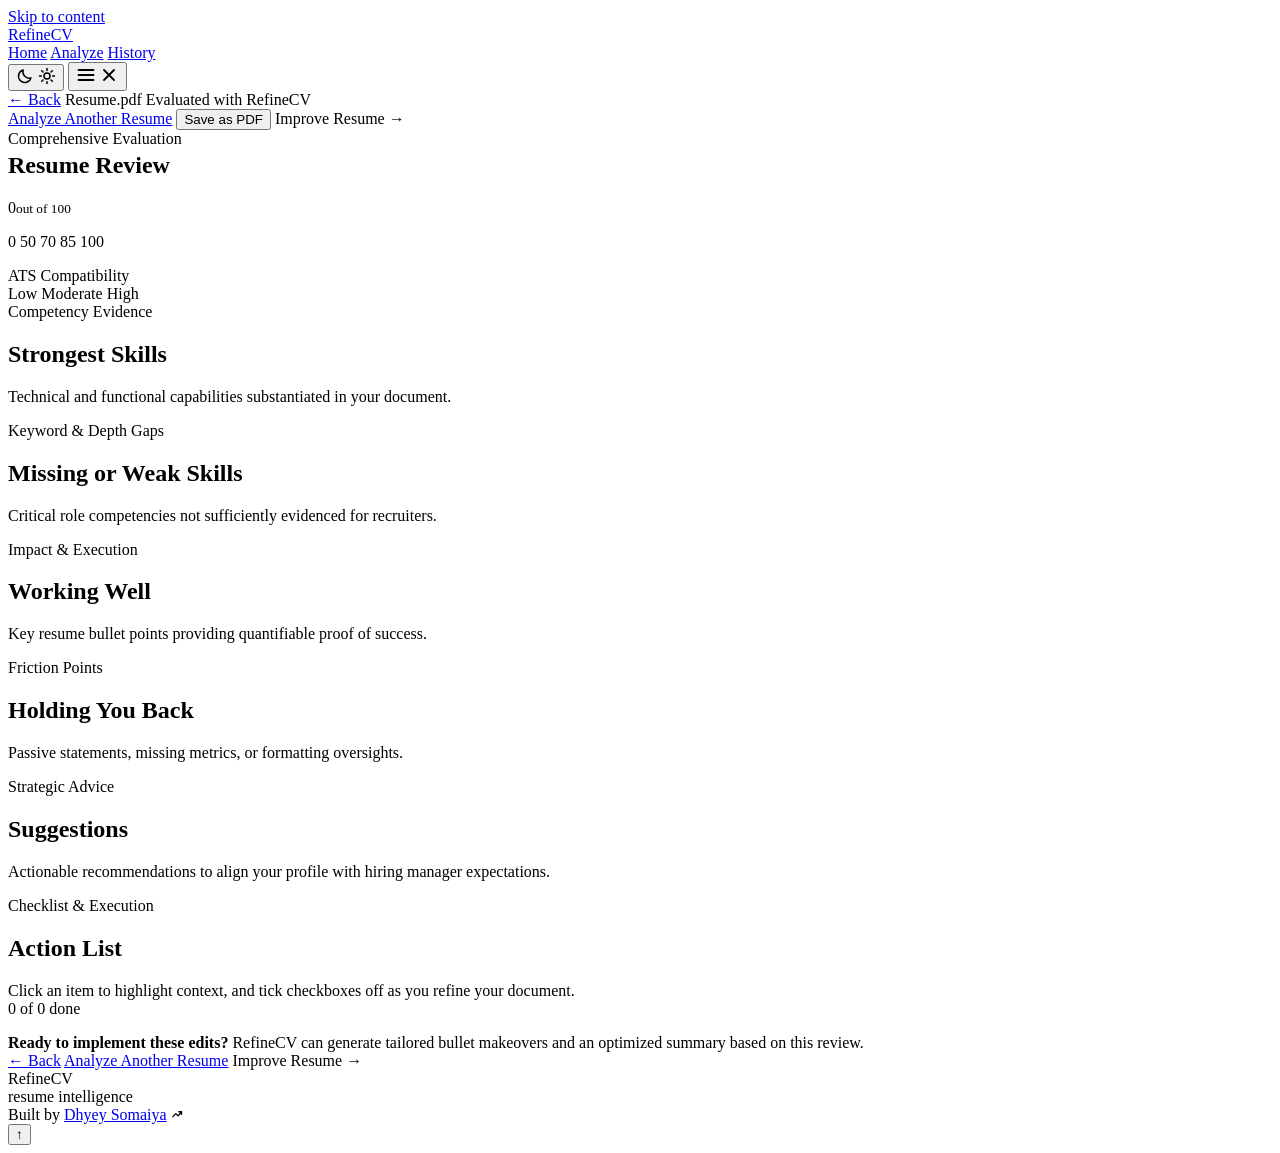
==== src/main/resources/templates/analysis.html @ bff98286 "feat: finalize RefineCV v4.2" ====
<!DOCTYPE html>
<html lang="en" data-theme="light">
<head>
  <meta charset="UTF-8">
  <meta name="viewport" content="width=device-width, initial-scale=1">
  <title>Resume Review | RefineCV</title>
  <meta name="description" content="Detailed resume review with score, skills, ATS assessment, and prioritized edits.">

  <link rel="icon" type="image/svg+xml" href="/refinecv_brand_assets/svg/refinecv-favicon.svg">
  <link rel="icon" href="/refinecv_brand_assets/favicon/favicon.ico" sizes="any">

  <script>
    (function () {
      try {
        var saved = localStorage.getItem('refinecv-theme');
        var dark = window.matchMedia('(prefers-color-scheme: dark)').matches;
        document.documentElement.setAttribute('data-theme', saved || (dark ? 'dark' : 'light'));
      } catch (e) {}
    })();
  </script>
  <link rel="stylesheet" href="/style.css">
</head>
<body th:attr="data-analysis-id=${analysisId}">
  <a class="skip" href="#main">Skip to content</a>

  <header class="site-header">
    <div class="wrap header-row">
      <a class="brand" href="/" aria-label="RefineCV home">
        <span class="brand-word">Refine<span class="brand-cv">CV</span></span>
      </a>

      <div class="header-right">
        <nav class="site-nav" aria-label="Primary navigation">
          <a href="/" class="nav-link">Home</a>
          <a href="/analyze" class="nav-link">Analyze</a>
          <a href="/history" class="nav-link">History</a>
        </nav>

        <button class="theme-toggle" id="themeToggle" type="button" aria-label="Switch theme">
          <svg class="icon-moon" viewBox="0 0 24 24" width="18" height="18" aria-hidden="true"><path d="M20 14.5A8.5 8.5 0 0 1 9.5 4a8.5 8.5 0 1 0 10.5 10.5Z" fill="none" stroke="currentColor" stroke-width="2" stroke-linejoin="round"/></svg>
          <svg class="icon-sun" viewBox="0 0 24 24" width="18" height="18" aria-hidden="true"><circle cx="12" cy="12" r="4" fill="none" stroke="currentColor" stroke-width="2"/><path d="M12 2v2.5M12 19.5V22M2 12h2.5M19.5 12H22M4.9 4.9l1.8 1.8M17.3 17.3l1.8 1.8M19.1 4.9l-1.8 1.8M6.7 17.3l-1.8 1.8" stroke="currentColor" stroke-width="2" stroke-linecap="round"/></svg>
        </button>

        <button class="menu-toggle" id="menuToggle" type="button" aria-label="Open navigation menu" aria-expanded="false" aria-controls="mobileNav">
          <svg class="icon-menu" viewBox="0 0 24 24" width="20" height="20" aria-hidden="true"><path d="M3 6h18M3 12h18M3 18h18" fill="none" stroke="currentColor" stroke-width="2.2" stroke-linecap="round"/></svg>
          <svg class="icon-close" viewBox="0 0 24 24" width="20" height="20" aria-hidden="true"><path d="M18 6 6 18M6 6l12 12" fill="none" stroke="currentColor" stroke-width="2.2" stroke-linecap="round"/></svg>
        </button>
      </div>
    </div>

    <!-- Mobile Navigation Drawer -->
    <nav class="mobile-nav" id="mobileNav" aria-label="Mobile navigation" hidden>
      <div class="wrap mobile-nav-inner">
        <a href="/" class="mobile-nav-link">Home</a>
        <a href="/#what-you-get" class="mobile-nav-link">What you get</a>
        <a href="/#how-it-works" class="mobile-nav-link">How it works</a>
        <a href="/history" class="mobile-nav-link">History</a>
        <a href="/analyze" class="mobile-nav-link mobile-nav-cta">Analyze Resume &rarr;</a>
      </div>
    </nav>
  </header>

  <main id="main" class="report-main">
    <div class="wrap report-wrap">
      <!-- Top context bar -->
      <div class="report-topbar">
        <div class="report-file-info">
          <a href="/analyze" class="btn btn-quiet btn-sm nav-back-btn" id="resultBackBtn">← Back</a>
          <span class="file-badge" id="reportFileName">Resume.pdf</span>
          <span class="report-date" id="reportDate">Evaluated with RefineCV</span>
        </div>
        <div class="topbar-actions">
          <a href="/analyze" class="btn btn-quiet btn-sm">Analyze Another Resume</a>
          <button class="btn btn-quiet btn-sm" type="button" id="printBtn">Save as PDF</button>
          <a th:href="@{'/improve/' + ${analysisId}}" class="btn btn-primary btn-sm" data-action="improve">Improve Resume &rarr;</a>
        </div>
      </div>

      <!-- 1. Hero Overview Card -->
      <section class="report-card card-hero" id="r-score">
        <span class="card-eyebrow">Comprehensive Evaluation</span>
        <h1 class="h-md" id="resultsTitle" style="margin-top: 4px;">Resume Review</h1>

        <div class="score-block">
          <div class="score-num"><span id="scoreNum">0</span><small>out of 100</small></div>
          <div class="score-side">
            <p class="score-label" id="scoreLabel"></p>
            <div class="ruler" aria-hidden="true">
              <span class="ruler-fill" id="rulerFill"></span>
              <span class="ruler-pin" id="rulerPin"></span>
              <span class="t t0">0</span>
              <span class="t t50">50</span>
              <span class="t t70">70</span>
              <span class="t t85">85</span>
              <span class="t t100">100</span>
            </div>
          </div>
        </div>

        <p class="summary" id="summary"></p>

        <div class="ats-card-row">
          <div>
            <span class="card-eyebrow">ATS Compatibility</span>
            <div class="ats-meter" id="atsMeter" role="img" aria-label="ATS layout parsing assessment">
              <span data-lvl="low">Low</span>
              <span data-lvl="moderate">Moderate</span>
              <span data-lvl="high">High</span>
            </div>
          </div>
          <p class="hint" id="atsRaw" style="margin: 0;"></p>
        </div>
      </section>

      <!-- 2. Grid Row 1: Skills (2 Equal-Width Cards) -->
      <div class="card-grid-2" id="r-skills">
        <section class="report-card">
          <span class="card-eyebrow">Competency Evidence</span>
          <h2 class="card-title">Strongest Skills</h2>
          <p class="card-subtitle">Technical and functional capabilities substantiated in your document.</p>
          <ul class="chips chips-strong" id="listStrongSkills"></ul>
        </section>

        <section class="report-card">
          <span class="card-eyebrow">Keyword & Depth Gaps</span>
          <h2 class="card-title">Missing or Weak Skills</h2>
          <p class="card-subtitle">Critical role competencies not sufficiently evidenced for recruiters.</p>
          <ul class="chips chips-gap" id="listMissingSkills"></ul>
        </section>
      </div>

      <!-- 3. Grid Row 2: Strengths & Weaknesses (2 Equal-Width Cards) -->
      <div class="card-grid-2" id="r-review">
        <section class="report-card">
          <span class="card-eyebrow">Impact & Execution</span>
          <h2 class="card-title">Working Well</h2>
          <p class="card-subtitle">Key resume bullet points providing quantifiable proof of success.</p>
          <ul class="marks marks-plus" id="listStrengths"></ul>
        </section>

        <section class="report-card">
          <span class="card-eyebrow">Friction Points</span>
          <h2 class="card-title">Holding You Back</h2>
          <p class="card-subtitle">Passive statements, missing metrics, or formatting oversights.</p>
          <ul class="marks marks-minus" id="listWeaknesses"></ul>
        </section>
      </div>

      <!-- 4. Grid Row 3: Suggestions (Full-Width Card) -->
      <section class="report-card" id="r-suggestions">
        <span class="card-eyebrow">Strategic Advice</span>
        <h2 class="card-title">Suggestions</h2>
        <p class="card-subtitle">Actionable recommendations to align your profile with hiring manager expectations.</p>
        <ul class="plain" id="listSuggestions"></ul>
      </section>

      <!-- 5. Grid Row 4: Action List (Full-Width Card) -->
      <section class="report-card" id="r-actions">
        <div class="action-list-header">
          <div>
            <span class="card-eyebrow">Checklist & Execution</span>
            <h2 class="card-title">Action List</h2>
            <p class="card-subtitle" style="margin-bottom: 0;">Click an item to highlight context, and tick checkboxes off as you refine your document.</p>
          </div>
          <span class="action-counter-badge" id="editsCount">0 of 0 done</span>
        </div>
        <ul class="checks" id="listChanges"></ul>
      </section>

      <!-- Bottom Action Bar -->
      <div class="report-bottom-bar">
        <div class="cta-message">
          <strong>Ready to implement these edits?</strong>
          <span>RefineCV can generate tailored bullet makeovers and an optimized summary based on this review.</span>
        </div>
        <div class="cta-buttons">
          <a href="/analyze" class="btn btn-quiet" id="bottomBackBtn">← Back</a>
          <a href="/analyze" class="btn btn-quiet">Analyze Another Resume</a>
          <a th:href="@{'/improve/' + ${analysisId}}" class="btn btn-primary" data-action="improve">Improve Resume &rarr;</a>
        </div>
      </div>
    </div>
  </main>

  <footer class="site-footer">
    <div class="wrap foot-row">
      <div class="foot-brand">
        <div class="foot-brand-text">
          <div class="foot-brand-title">Refine<span class="brand-cv foot-cv">CV</span></div>
          <span class="foot-subtitle">resume intelligence</span>
        </div>
      </div>
      <span class="foot-creator">
        <span>Built by <a href="https://somaiyadhyey250-netizen.github.io/WebTechnology_P5/" target="_blank" rel="noopener">Dhyey Somaiya</a></span>
        <span class="foot-upgrow" aria-hidden="true"><svg class="upgrow-mark" viewBox="0 0 16 16" width="12" height="12" fill="none" stroke="currentColor" stroke-width="1.8" stroke-linecap="round" stroke-linejoin="round" aria-hidden="true"><path d="M2.5 11.5L6.5 7.5L9.5 10.5L14 5M14 5H10.5M14 5V8.5"/></svg></span>
      </span>
    </div>
  </footer>

  <button class="scroll-top" id="scrollTopBtn" type="button" aria-label="Scroll to top" title="Scroll to top">↑</button>

  <script src="/js/common.js"></script>
  <script src="/js/report.js"></script>
</body>
</html>
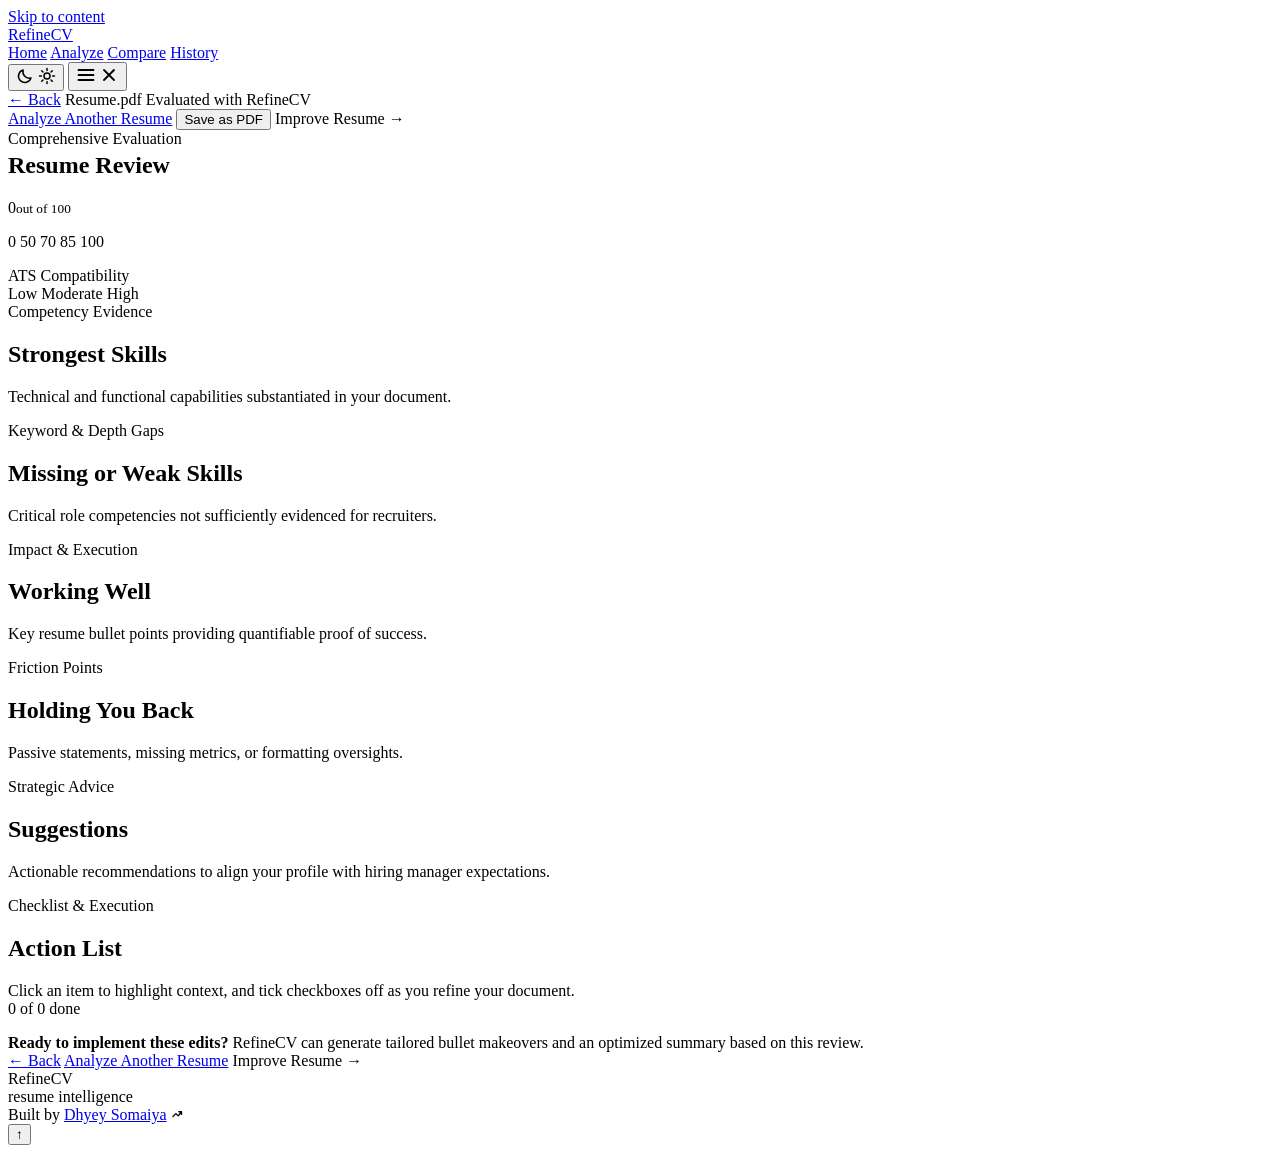
==== commit 410203d0: "feat: add compare resumes and clear history" ====
--- a/src/main/resources/templates/analysis.html
+++ b/src/main/resources/templates/analysis.html
@@ -33,6 +33,7 @@
         <nav class="site-nav" aria-label="Primary navigation">
           <a href="/" class="nav-link">Home</a>
           <a href="/analyze" class="nav-link">Analyze</a>
+          <a href="/compare" class="nav-link">Compare</a>
           <a href="/history" class="nav-link">History</a>
         </nav>
 
@@ -55,7 +56,8 @@
         <a href="/#what-you-get" class="mobile-nav-link">What you get</a>
         <a href="/#how-it-works" class="mobile-nav-link">How it works</a>
         <a href="/history" class="mobile-nav-link">History</a>
-        <a href="/analyze" class="mobile-nav-link mobile-nav-cta">Analyze Resume &rarr;</a>
+        <a href="/analyze" class="mobile-nav-link">Analyze Resume</a>
+        <a href="/compare" class="mobile-nav-link mobile-nav-cta">Compare Resumes &rarr;</a>
       </div>
     </nav>
   </header>
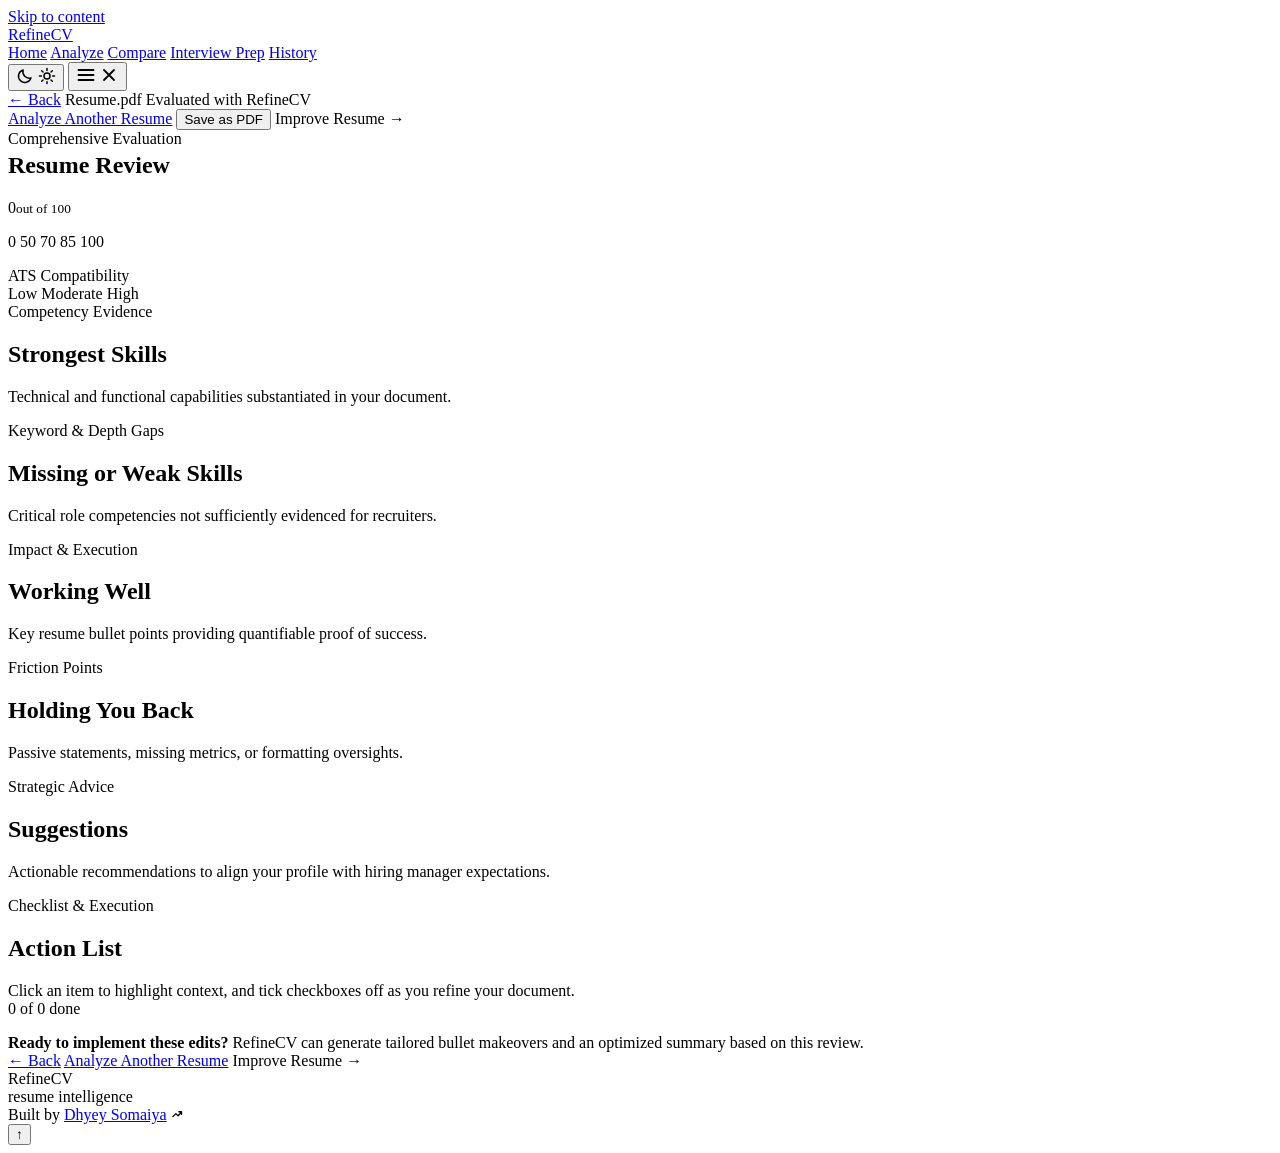
==== commit c332d82b: "feat: add interview prep from cv" ====
--- a/src/main/resources/templates/analysis.html
+++ b/src/main/resources/templates/analysis.html
@@ -32,8 +32,9 @@
       <div class="header-right">
         <nav class="site-nav" aria-label="Primary navigation">
           <a href="/" class="nav-link">Home</a>
-          <a href="/analyze" class="nav-link">Analyze</a>
+          <a href="/analyze" class="nav-link is-active">Analyze</a>
           <a href="/compare" class="nav-link">Compare</a>
+          <a href="/interview-prep" class="nav-link">Interview Prep</a>
           <a href="/history" class="nav-link">History</a>
         </nav>
 
@@ -56,8 +57,9 @@
         <a href="/#what-you-get" class="mobile-nav-link">What you get</a>
         <a href="/#how-it-works" class="mobile-nav-link">How it works</a>
         <a href="/history" class="mobile-nav-link">History</a>
-        <a href="/analyze" class="mobile-nav-link">Analyze Resume</a>
-        <a href="/compare" class="mobile-nav-link mobile-nav-cta">Compare Resumes &rarr;</a>
+        <a href="/analyze" class="mobile-nav-link is-active">Analyze Resume</a>
+        <a href="/compare" class="mobile-nav-link">Compare Resumes</a>
+        <a href="/interview-prep" class="mobile-nav-link mobile-nav-cta">Interview Prep &rarr;</a>
       </div>
     </nav>
   </header>
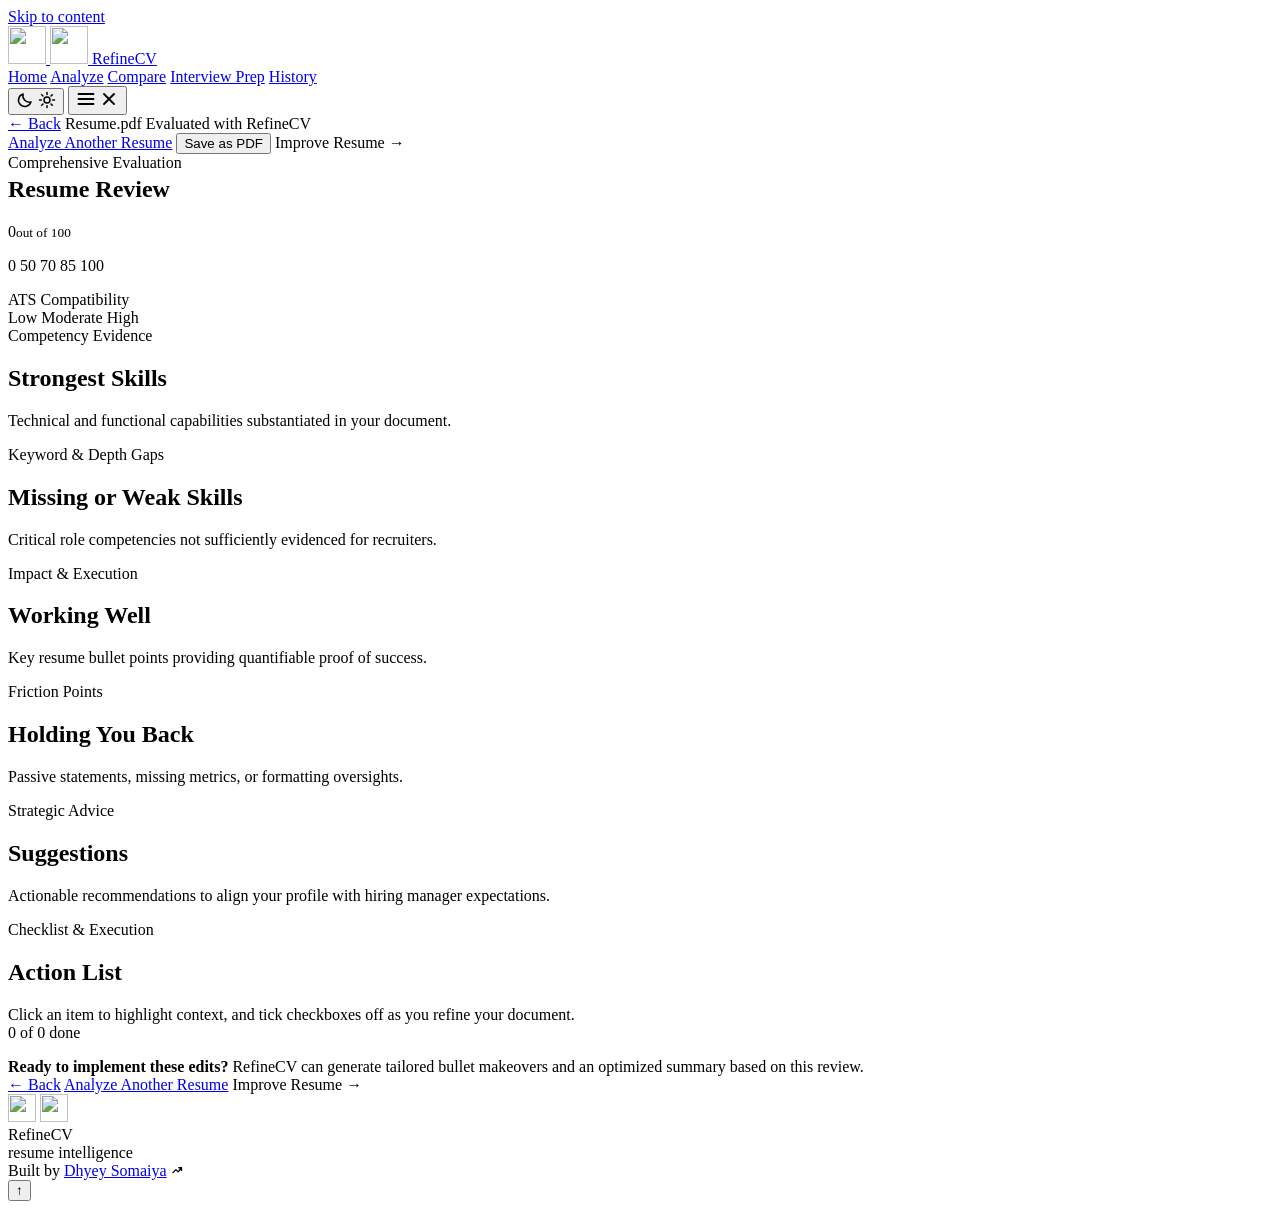
==== commit a7194f47: "feat: add RefineCV SEO foundation and branding" ====
--- a/src/main/resources/templates/analysis.html
+++ b/src/main/resources/templates/analysis.html
@@ -5,9 +5,13 @@
   <meta name="viewport" content="width=device-width, initial-scale=1">
   <title>Resume Review | RefineCV</title>
   <meta name="description" content="Detailed resume review with score, skills, ATS assessment, and prioritized edits.">
-
-  <link rel="icon" type="image/svg+xml" href="/refinecv_brand_assets/svg/refinecv-favicon.svg">
-  <link rel="icon" href="/refinecv_brand_assets/favicon/favicon.ico" sizes="any">
+  <meta name="robots" content="noindex, nofollow">
+
+  <link rel="icon" href="/favicon.ico" sizes="48x48">
+  <link rel="icon" href="/assets/brand/svg/favicon.svg" type="image/svg+xml">
+  <link rel="apple-touch-icon" href="/assets/brand/png/apple-touch-icon.png">
+  <link rel="manifest" href="/site.webmanifest">
+  <meta name="theme-color" content="#081220">
 
   <script>
     (function () {
@@ -26,6 +30,8 @@
   <header class="site-header">
     <div class="wrap header-row">
       <a class="brand" href="/" aria-label="RefineCV home">
+        <img class="brand-icon brand-icon--light" src="/assets/brand/svg/refinecv-icon-light.svg" alt="" width="38" height="38">
+        <img class="brand-icon brand-icon--dark"  src="/assets/brand/svg/refinecv-icon-dark.svg"  alt="" width="38" height="38">
         <span class="brand-word">Refine<span class="brand-cv">CV</span></span>
       </a>
 
@@ -189,6 +195,8 @@
   <footer class="site-footer">
     <div class="wrap foot-row">
       <div class="foot-brand">
+        <img class="brand-icon brand-icon--light" src="/assets/brand/svg/refinecv-icon-light.svg" alt="" width="28" height="28">
+        <img class="brand-icon brand-icon--dark"  src="/assets/brand/svg/refinecv-icon-dark.svg"  alt="" width="28" height="28">
         <div class="foot-brand-text">
           <div class="foot-brand-title">Refine<span class="brand-cv foot-cv">CV</span></div>
           <span class="foot-subtitle">resume intelligence</span>
